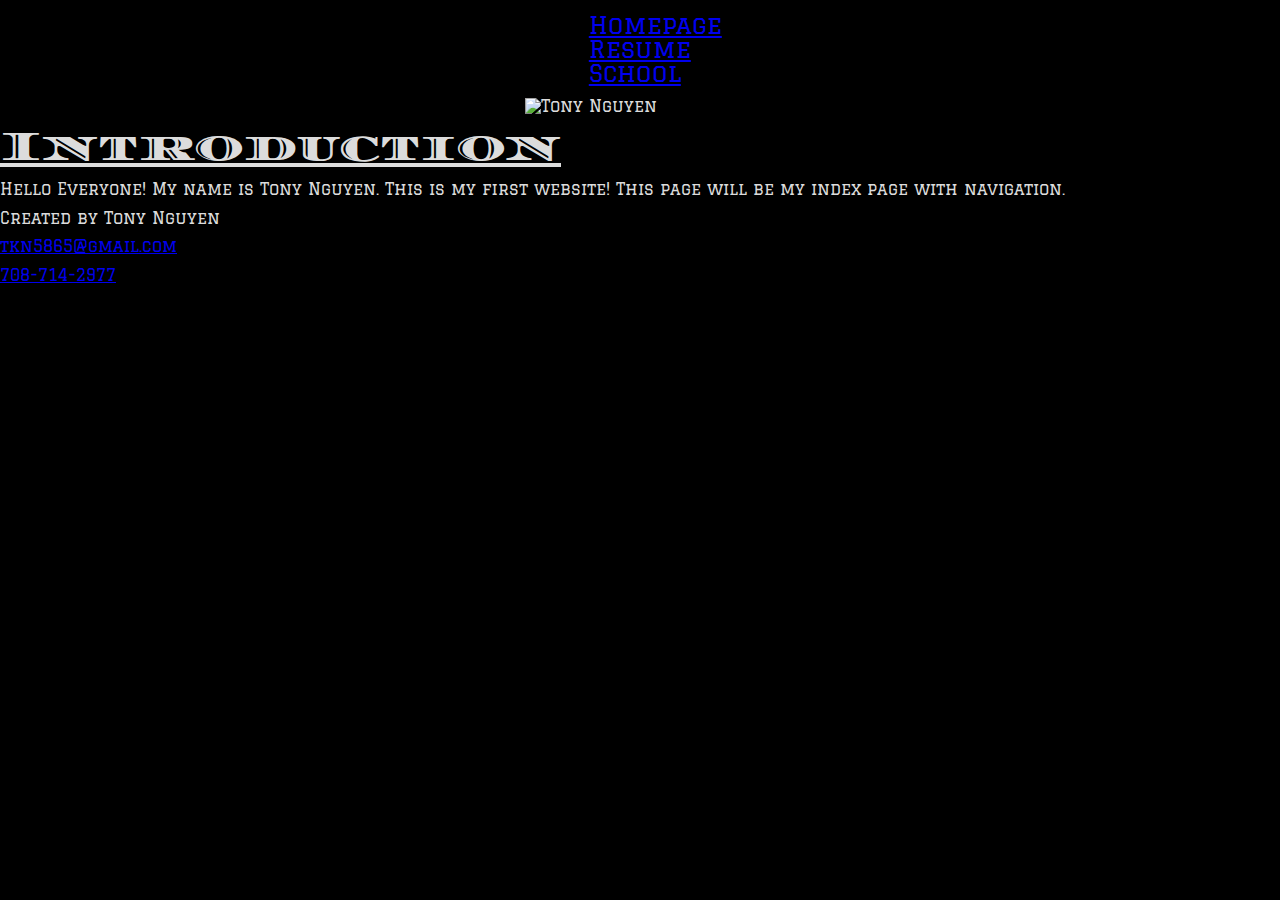
==== index.html @ 94b31c7f "Fixing My Pic 2" ====
<!DOCTYPE html>
<html lang="en">
	
<head>
	<meta charset="UTF-8">
	<title>Tony Nguyen - Homepage</title>
	<link rel="stylesheet" type="text/css" href="style.css"/>
	<link href="https://fonts.googleapis.com/css?family=Graduate" rel="stylesheet">
	<link href="https://fonts.googleapis.com/css?family=Diplomata+SC" rel="stylesheet">
</head>
<body>
	<header>
		<nav id="navmenu">
			<ul>
				<li><a href="index.html">Homepage</a></li>
				<li><a href="resume.html">Resume</a></li>
				<li><a href="school.html">School</a></li>
			</ul>
		</nav>
	</header>
	<p id="mypic">
		<img src="Images/Tony.JPG" alt="Tony Nguyen" width="300">
	</p>
	<section id="intro">
		<h1>Introduction</h1>
		<p>
			Hello Everyone! My name is Tony Nguyen. This is my first website! This page will be my index page with navigation.
		</p>
	</section>
	<footer id="footer">
		<p>
			Created by Tony Nguyen
		</p>
		<address>
			<p>
				<a href="mailto:tkn5865@gmail.com">tkn5865@gmail.com</a>
			</p>
			<p>
				<a href="tel:+17087142977">708-714-2977</a>
			</p>
		</address>
	</footer>
</body>
</html>
---- style.css ----
/* http://meyerweb.com/eric/tools/css/reset/
   v2.0 | 20110126
   License: none (public domain)
*/

html, body, div, span, applet, object, iframe,
h1, h2, h3, h4, h5, h6, p, blockquote, pre,
a, abbr, acronym, address, big, cite, code,
del, dfn, em, img, ins, kbd, q, s, samp,
small, strike, strong, sub, sup, tt, var,
b, u, i, center,
dl, dt, dd, ol, ul, li,
fieldset, form, label, legend,
table, caption, tbody, tfoot, thead, tr, th, td,
article, aside, canvas, details, embed,
figure, figcaption, footer, header, hgroup,
menu, nav, output, ruby, section, summary,
time, mark, audio, video {
    margin: 0;
    padding: 0;
    border: 0;
    font-size: 100%;
    font: inherit;
    vertical-align: baseline;
}

/* HTML5 display-role reset for older browsers */
article, aside, details, figcaption, figure,
footer, header, hgroup, menu, nav, section {
    display: block;
}
body {
    line-height: 1;
}
ol, ul {
    list-style: none;
}
blockquote, q {
    quotes: none;
}
blockquote:before, blockquote:after,
q:before, q:after {
    content: '';
    content: none;
}
table {
    border-collapse: collapse;
    border-spacing: 0;
}

/* Same across all three pages */
body {
	background-color: #000000;
	color: 	#DCDCDC;
	font-family: 'Graduate', cursive;
}

/* Same across all three pages */
h1,h2,h3 {
	font-family: 'Diplomata SC', cursive;
	font-size: 260%;
	text-decoration:underline;
}

/* Same across all three pages */
p {
	margin: 1% 2% 1% 0%;
}

nav {
	font-size: 150%;
	margin: 1% 2% 1% 46%;
}

#mypic {
	margin: 1% 2% 1% 41%;
}

#iitlogo {
	margin: 1% 2% 1% 33%;
}

#ulexperience1, #ulexperience2, #ulexperience3, #ulschools, #ulskills {
	margin: 1% 2% 1% 2%;
	list-style: square;
}

#ulclass1, #ulclass2 {
	margin: 1% 2% 1% 3%;
	list-style-image: url('http://findicons.com/files/icons/1620/crystal_project/32/mycomputer.png');
}
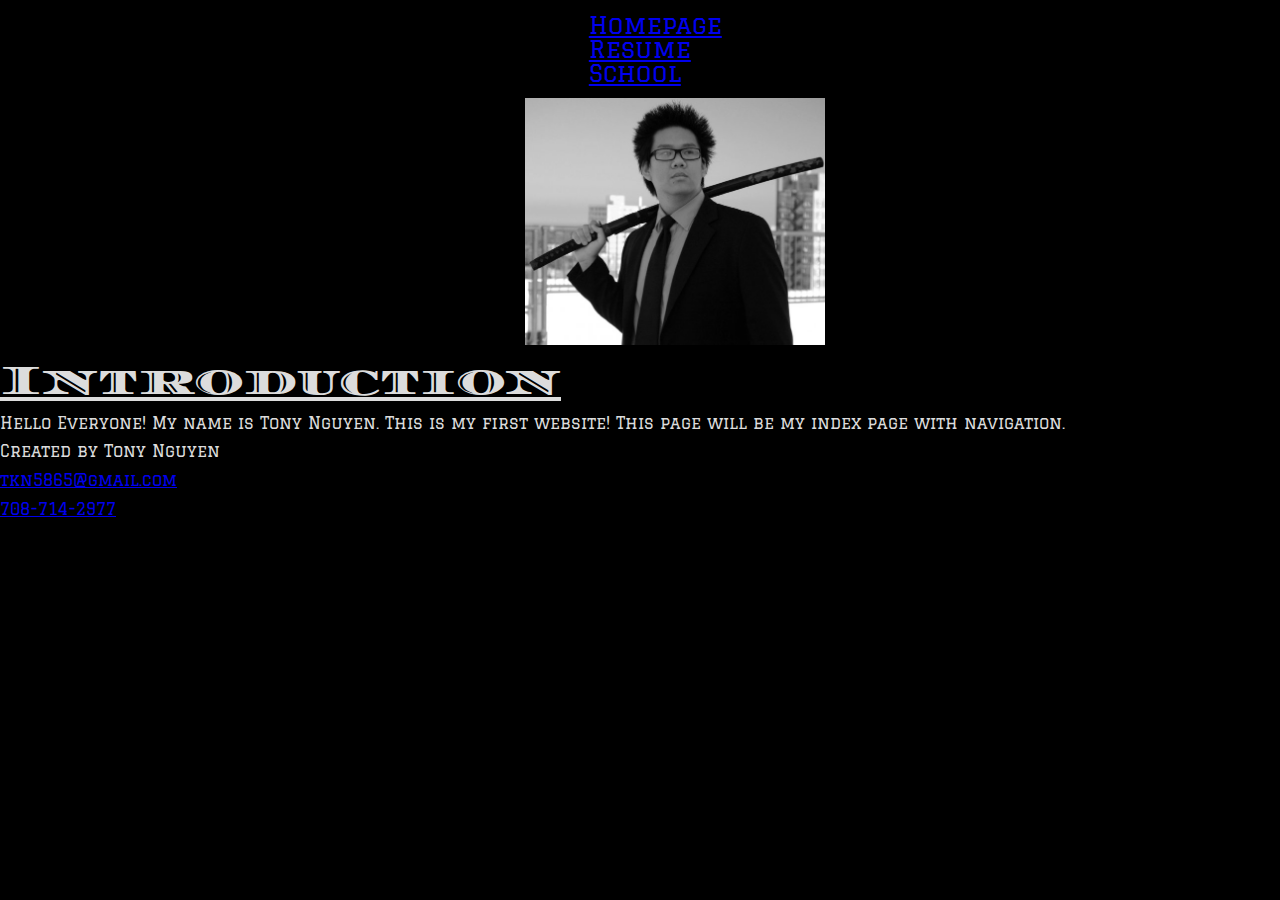
==== commit 9933c1eb: "My Pic 3" ====
--- a/index.html
+++ b/index.html
@@ -19,7 +19,7 @@
 		</nav>
 	</header>
 	<p id="mypic">
-		<img src="Images/Tony.JPG" alt="Tony Nguyen" width="300">
+		<img src="Images/Tony.jpg" alt="Tony Nguyen" width="300">
 	</p>
 	<section id="intro">
 		<h1>Introduction</h1>
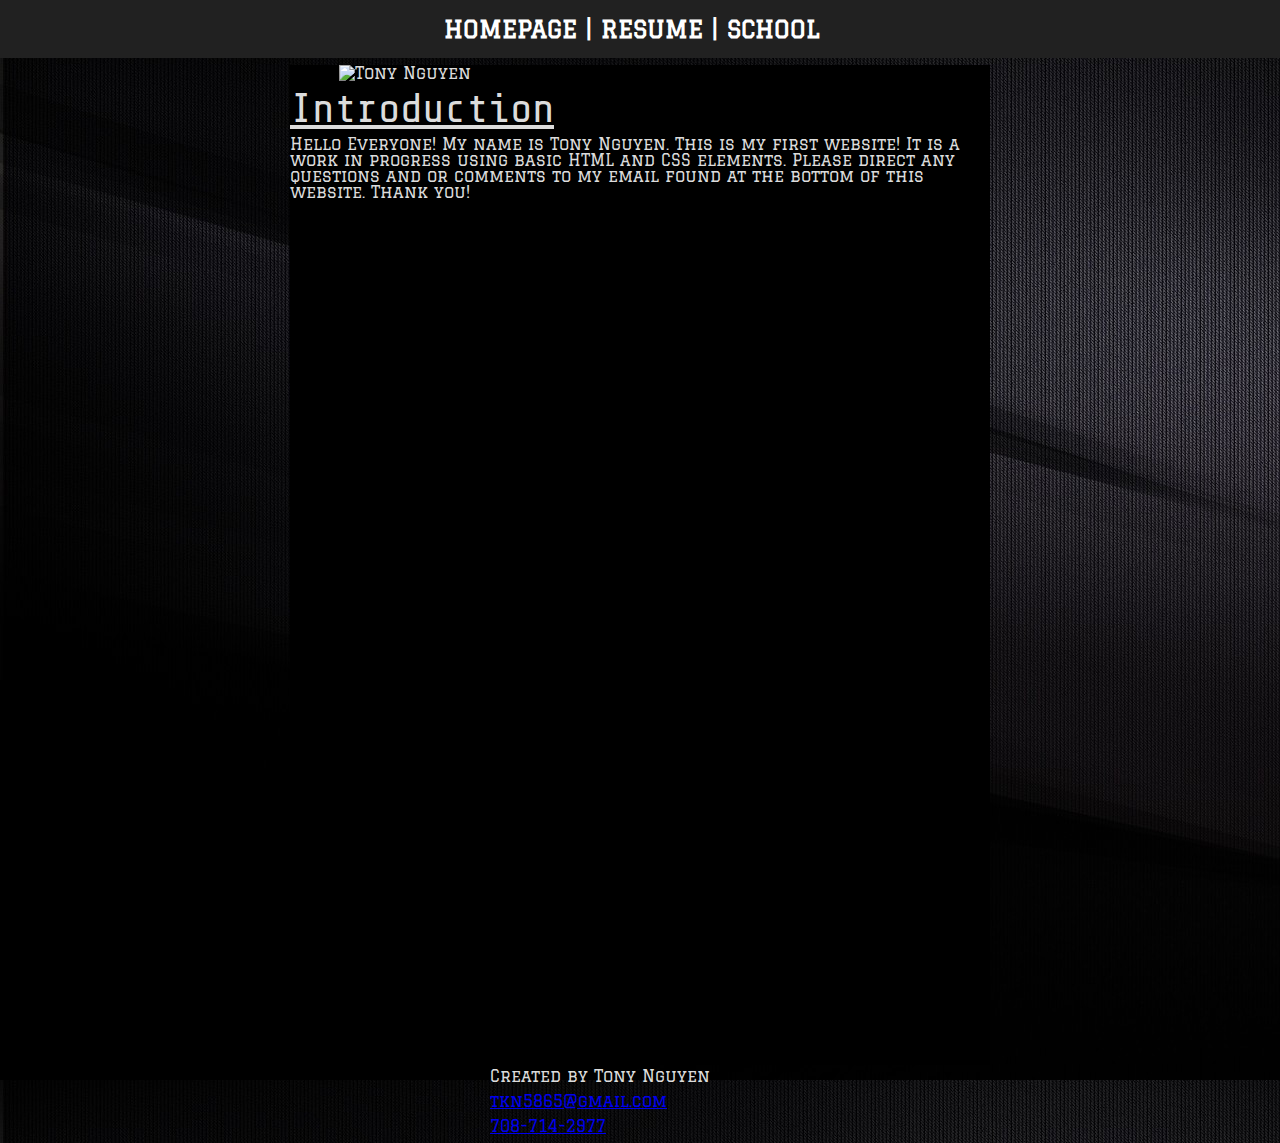
==== commit 9debf913: "Final Draft of Project 2 (Live Version)" ====
--- a/index.html
+++ b/index.html
@@ -6,27 +6,32 @@
 	<title>Tony Nguyen - Homepage</title>
 	<link rel="stylesheet" type="text/css" href="style.css"/>
 	<link href="https://fonts.googleapis.com/css?family=Graduate" rel="stylesheet">
-	<link href="https://fonts.googleapis.com/css?family=Diplomata+SC" rel="stylesheet">
+	<link href="https://fonts.googleapis.com/css?family=Share+Tech+Mono" rel="stylesheet">
 </head>
 <body>
 	<header>
 		<nav id="navmenu">
 			<ul>
-				<li><a href="index.html">Homepage</a></li>
-				<li><a href="resume.html">Resume</a></li>
+				<li><a href="index.html">Homepage | </a></li>
+				<li><a href="resume.html">Resume | </a></li>
 				<li><a href="school.html">School</a></li>
 			</ul>
 		</nav>
 	</header>
-	<p id="mypic">
-		<img src="Images/Tony.jpg" alt="Tony Nguyen" width="300">
-	</p>
-	<section id="intro">
-		<h1>Introduction</h1>
-		<p>
-			Hello Everyone! My name is Tony Nguyen. This is my first website! This page will be my index page with navigation.
+	<div id=indexmain>
+		<p id="mypic">
+			<img src="Images/Tony.JPG" alt="Tony Nguyen">
 		</p>
-	</section>
+		<section id="intro">
+			<h1>Introduction</h1>
+			<p>
+				Hello Everyone! My name is Tony Nguyen. This is my first website!
+				It is a work in progress using basic HTML and CSS elements.
+				Please direct any questions and or comments to my email found at the bottom of this website.
+				Thank you!
+			</p>
+		</section>
+	</div>
 	<footer id="footer">
 		<p>
 			Created by Tony Nguyen
--- a/style.css
+++ b/style.css
@@ -50,6 +50,7 @@
 
 /* Same across all three pages */
 body {
+	background-image: url(Images/BgImage.jpg);
 	background-color: #000000;
 	color: 	#DCDCDC;
 	font-family: 'Graduate', cursive;
@@ -57,27 +58,56 @@
 
 /* Same across all three pages */
 h1,h2,h3 {
-	font-family: 'Diplomata SC', cursive;
+	font-family: 'Share Tech Mono', monospace;
 	font-size: 260%;
-	text-decoration:underline;
+	text-decoration: underline;
 }
 
 /* Same across all three pages */
 p {
-	margin: 1% 2% 1% 0%;
+	margin: 1% 2% 3% 0%;
 }
 
-nav {
+nav#navmenu {
+	background-color: #212121;
+}
+
+nav#navmenu ul {
+	list-style-type: none;
+	padding: 1%;
+	width: 400px;
+	margin: 0px auto;
+	overflow: hidden;
+}
+
+nav#navmenu ul li {
+	float: left;
+	padding: 1%;
+}
+
+nav#navmenu ul li a {
+	display: block;
 	font-size: 150%;
-	margin: 1% 2% 1% 46%;
+	color: #fff;
+	font-family: 'Graduate', cursive;
+	font-weight: bold;
+	text-decoration: none;
+	text-align: center;
+	text-transform: uppercase;
+}
+
+nav#navmenu ul li a:hover {
+	color: #000000;
+	background-color: #ccc;
+	text-decoration: underline;
 }
 
 #mypic {
-	margin: 1% 2% 1% 41%;
+	margin: 1% 1% 1% 7%;
 }
 
 #iitlogo {
-	margin: 1% 2% 1% 33%;
+	margin: 1% 1% 1% 10%;
 }
 
 #ulexperience1, #ulexperience2, #ulexperience3, #ulschools, #ulskills {
@@ -86,6 +116,31 @@
 }
 
 #ulclass1, #ulclass2 {
-	margin: 1% 2% 1% 3%;
+	margin: 1% 2% 1% 7%;
 	list-style-image: url('http://findicons.com/files/icons/1620/crystal_project/32/mycomputer.png');
 }
+
+
+
+#footer {
+	margin: 0px auto;
+	width: 300px;
+}
+
+/*Fixed Pages*/
+#indexmain, #resumemain {
+	height: 1000px;
+	width: 700px;
+	background-color: #000000;
+	margin-left: auto;
+	margin-right: auto;
+}
+
+/*Fluid Page*/
+#schoolmain {
+	width: 40%;
+	margin-left: 30%;
+	float: left;
+	background-color: #000000;
+}
+
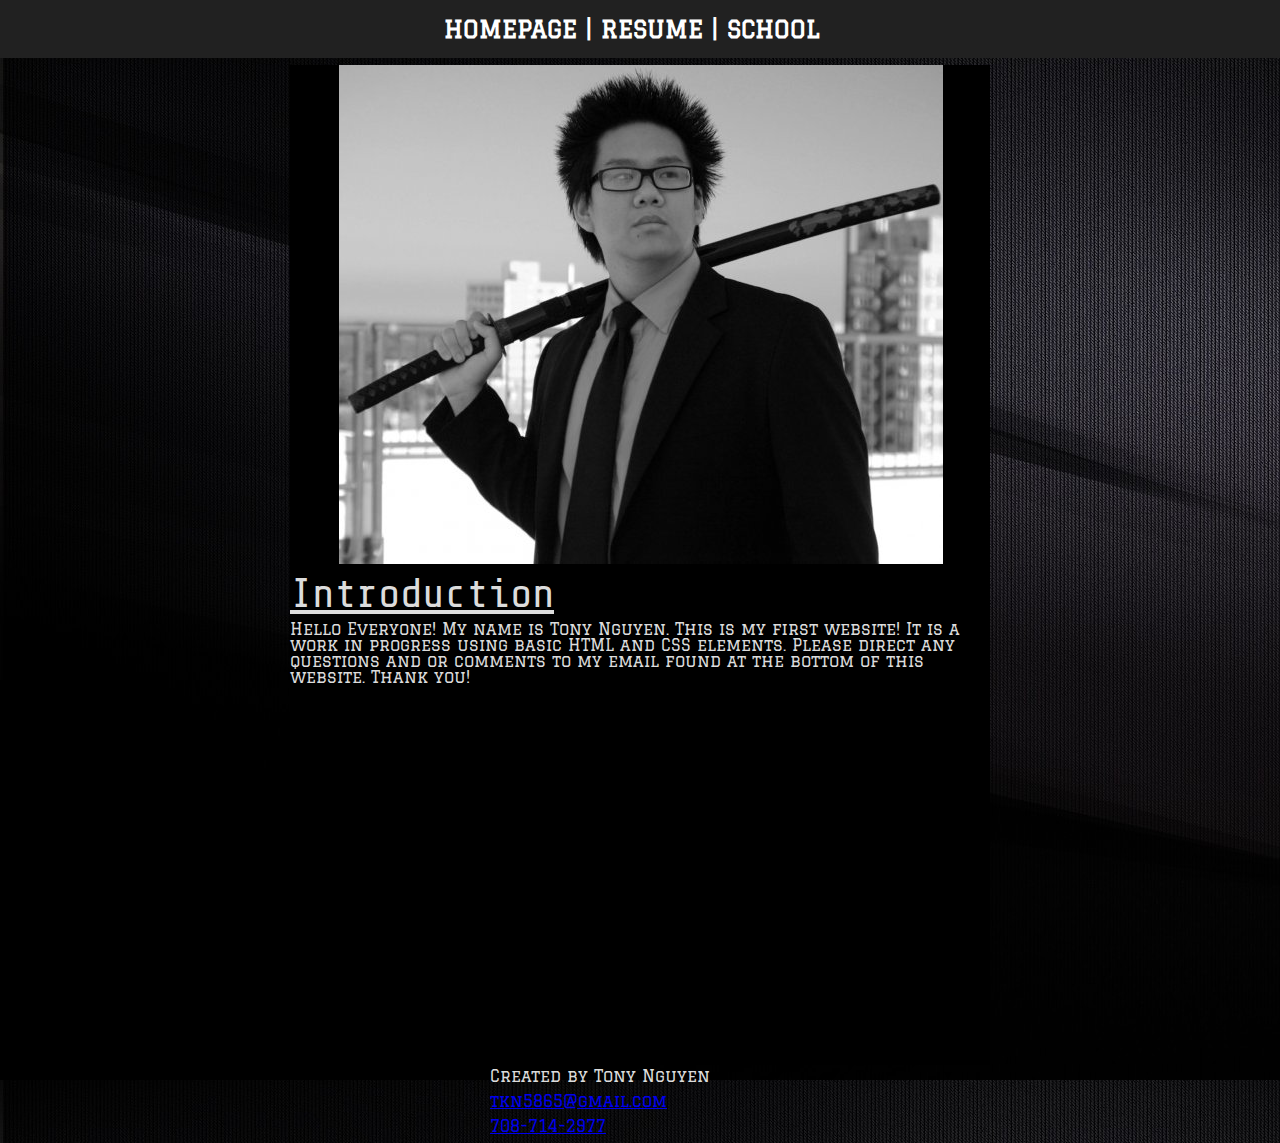
==== commit 3cd0f063: "Fixed Picture" ====
--- a/index.html
+++ b/index.html
@@ -20,7 +20,7 @@
 	</header>
 	<div id=indexmain>
 		<p id="mypic">
-			<img src="Images/Tony.JPG" alt="Tony Nguyen">
+			<img src="Images/Tony.jpg" alt="Tony Nguyen">
 		</p>
 		<section id="intro">
 			<h1>Introduction</h1>
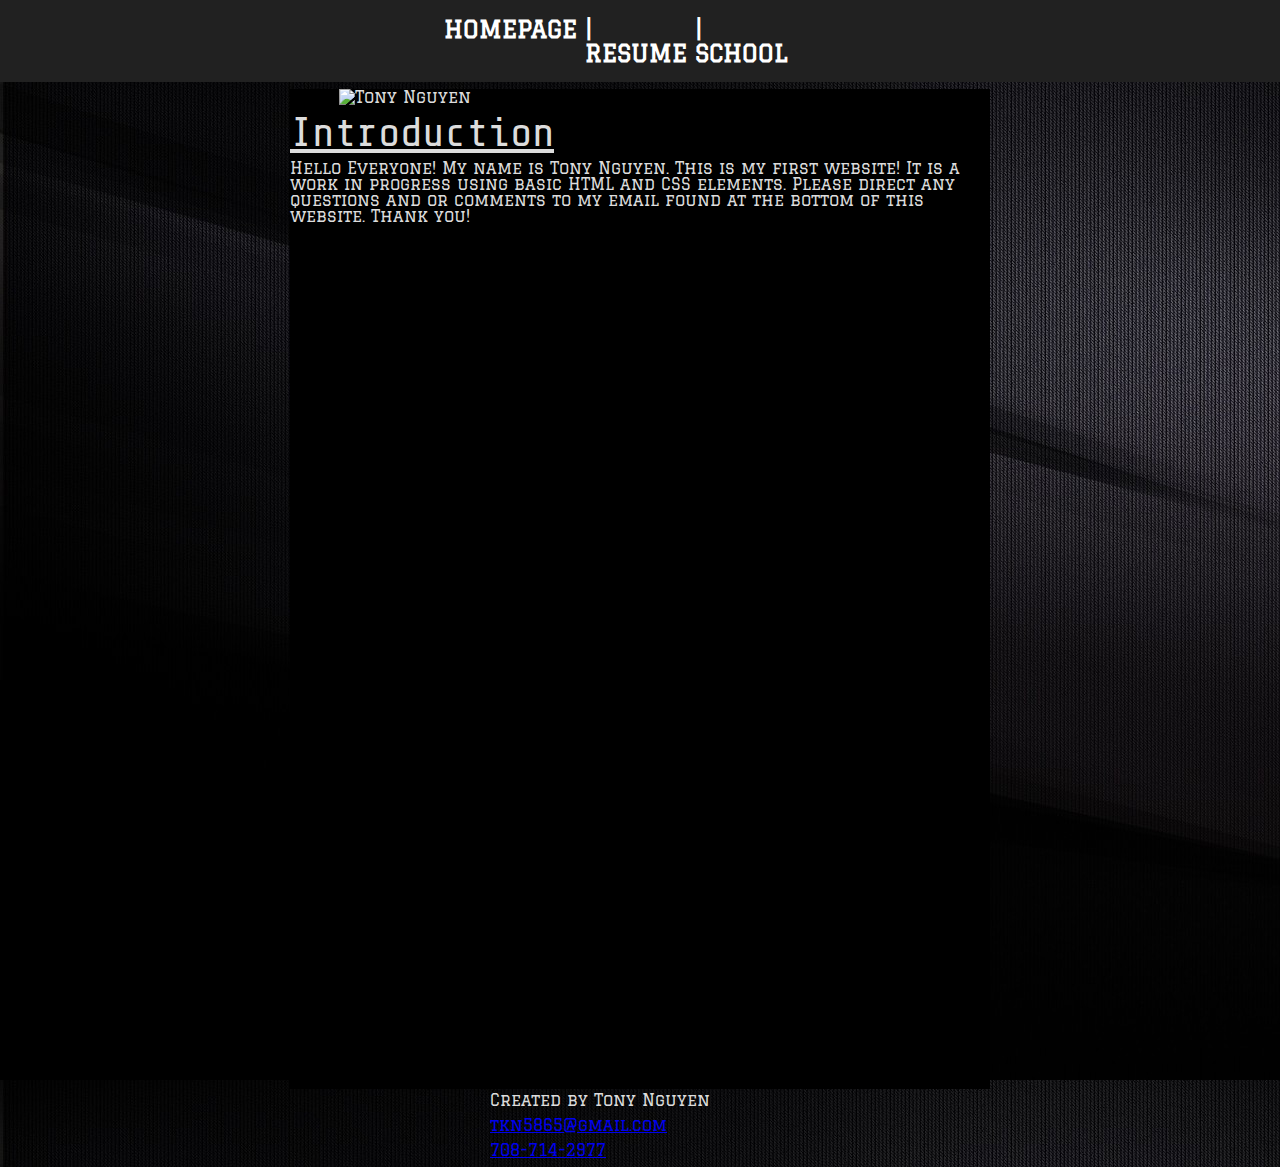
==== commit 4fdc9559: "Project 3 Revision" ====
--- a/index.html
+++ b/index.html
@@ -4,23 +4,23 @@
 <head>
 	<meta charset="UTF-8">
 	<title>Tony Nguyen - Homepage</title>
-	<link rel="stylesheet" type="text/css" href="style.css"/>
+	<link rel="stylesheet" type="text/css" href="CSS/style.css"/>
 	<link href="https://fonts.googleapis.com/css?family=Graduate" rel="stylesheet">
 	<link href="https://fonts.googleapis.com/css?family=Share+Tech+Mono" rel="stylesheet">
 </head>
 <body>
 	<header>
 		<nav id="navmenu">
-			<ul>
-				<li><a href="index.html">Homepage | </a></li>
-				<li><a href="resume.html">Resume | </a></li>
+			<ul id="navlist">
+				<li><a href="index.html">Homepage </a></li>
+				<li><a href="resume.html">Resume </a></li>
 				<li><a href="school.html">School</a></li>
 			</ul>
 		</nav>
 	</header>
 	<div id=indexmain>
 		<p id="mypic">
-			<img src="Images/Tony.jpg" alt="Tony Nguyen">
+			<img src="Images/Tony.JPG" alt="Tony Nguyen">
 		</p>
 		<section id="intro">
 			<h1>Introduction</h1>
--- a/CSS/style.css
+++ b/CSS/style.css
@@ -0,0 +1,157 @@
+/* http://meyerweb.com/eric/tools/css/reset/
+   v2.0 | 20110126
+   License: none (public domain)
+*/
+
+html, body, div, span, applet, object, iframe,
+h1, h2, h3, h4, h5, h6, p, blockquote, pre,
+a, abbr, acronym, address, big, cite, code,
+del, dfn, em, img, ins, kbd, q, s, samp,
+small, strike, strong, sub, sup, tt, var,
+b, u, i, center,
+dl, dt, dd, ol, ul, li,
+fieldset, form, label, legend,
+table, caption, tbody, tfoot, thead, tr, th, td,
+article, aside, canvas, details, embed,
+figure, figcaption, footer, header, hgroup,
+menu, nav, output, ruby, section, summary,
+time, mark, audio, video {
+    margin: 0;
+    padding: 0;
+    border: 0;
+    font-size: 100%;
+    font: inherit;
+    vertical-align: baseline;
+}
+
+/* HTML5 display-role reset for older browsers */
+article, aside, details, figcaption, figure,
+footer, header, hgroup, menu, nav, section {
+    display: block;
+}
+body {
+    line-height: 1;
+}
+ol, ul {
+    list-style: none;
+}
+blockquote, q {
+    quotes: none;
+}
+blockquote:before, blockquote:after,
+q:before, q:after {
+    content: '';
+    content: none;
+}
+table {
+    border-collapse: collapse;
+    border-spacing: 0;
+}
+
+/* Same across all three pages */
+body {
+	background-image: url(../Images/BgImage.jpg);
+	background-color: #000000;
+	color: 	#DCDCDC;
+	font-family: 'Graduate', cursive;
+}
+
+/* Same across all three pages */
+h1,h2,h3 {
+	font-family: 'Share Tech Mono', monospace;
+	font-size: 260%;
+	text-decoration: underline;
+}
+
+/* Same across all three pages */
+p {
+	margin: 1% 2% 3% 0%;
+}
+
+nav#navmenu {
+	background-color: #212121;
+}
+
+nav#navmenu ul {
+	list-style-type: none;
+	padding: 1%;
+	width: 400px;
+	margin: 0px auto;
+	overflow: hidden;
+}
+
+nav#navmenu ul li {
+	float: left;
+	padding: 1%;
+}
+
+nav#navmenu ul li a {
+	display: block;
+	font-size: 150%;
+	color: #fff;
+	font-family: 'Graduate', cursive;
+	font-weight: bold;
+	text-decoration: none;
+	text-align: center;
+	text-transform: uppercase;
+}
+
+nav#navmenu ul li a:hover {
+	color: #000000;
+	background-color: #ccc;
+	text-decoration: underline;
+}
+
+#navlist li:before {
+	content: "|";
+	color: #fff;
+	font-weight: bold;
+	font-size: 150%;
+}
+
+#navlist li:first-child:before {
+	content: "";
+}
+
+#mypic {
+	margin: 1% 1% 1% 7%;
+}
+
+#iitlogo {
+	margin: 1% 1% 1% 10%;
+}
+
+#ulexperience1, #ulexperience2, #ulexperience3, #ulschools, #ulskills {
+	margin: 1% 2% 1% 2%;
+	list-style: square;
+}
+
+#ulclass1, #ulclass2, #ulclass3, #ulclass4 {
+	margin: 1% 2% 1% 7%;
+	list-style-image: url('http://findicons.com/files/icons/1620/crystal_project/32/mycomputer.png');
+}
+
+
+
+#footer {
+	margin: 0px auto;
+	width: 300px;
+}
+
+/*Fixed Pages*/
+#indexmain, #resumemain {
+	height: 1000px;
+	width: 700px;
+	background-color: #000000;
+	margin-left: auto;
+	margin-right: auto;
+}
+
+/*Fluid Page*/
+#schoolmain {
+	width: 40%;
+	margin-left: 30%;
+	float: left;
+	background-color: #000000;
+}
+
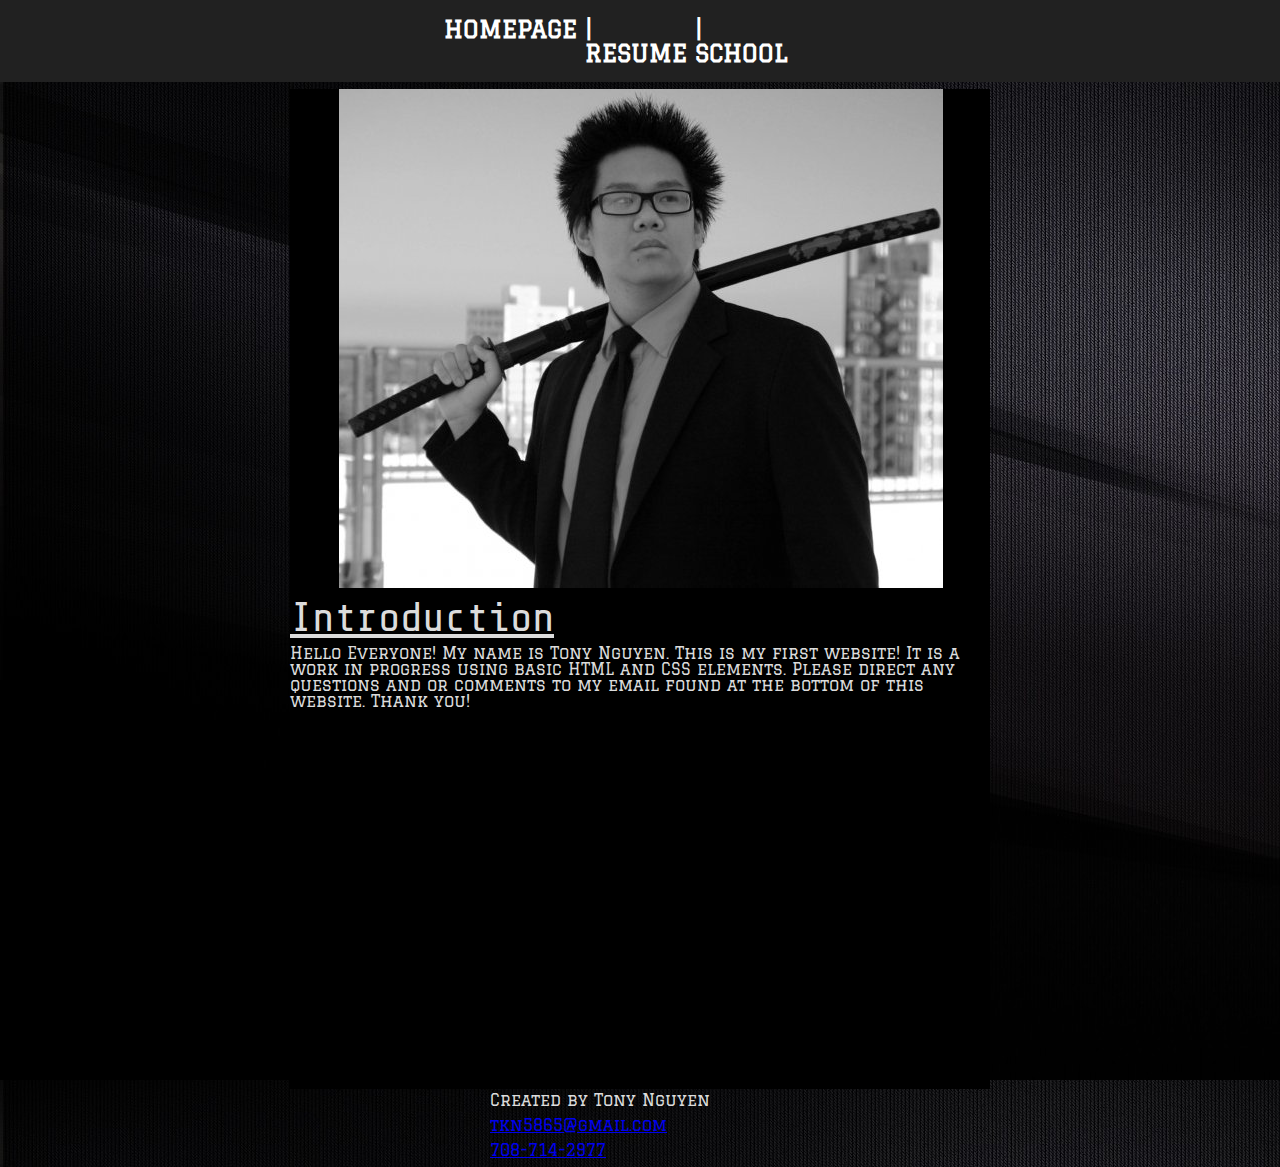
==== commit 5c99a4f1: "Fixed Prof Pic" ====
--- a/index.html
+++ b/index.html
@@ -20,7 +20,7 @@
 	</header>
 	<div id=indexmain>
 		<p id="mypic">
-			<img src="Images/Tony.JPG" alt="Tony Nguyen">
+			<img src="Images/Tony.jpg" alt="Tony Nguyen">
 		</p>
 		<section id="intro">
 			<h1>Introduction</h1>
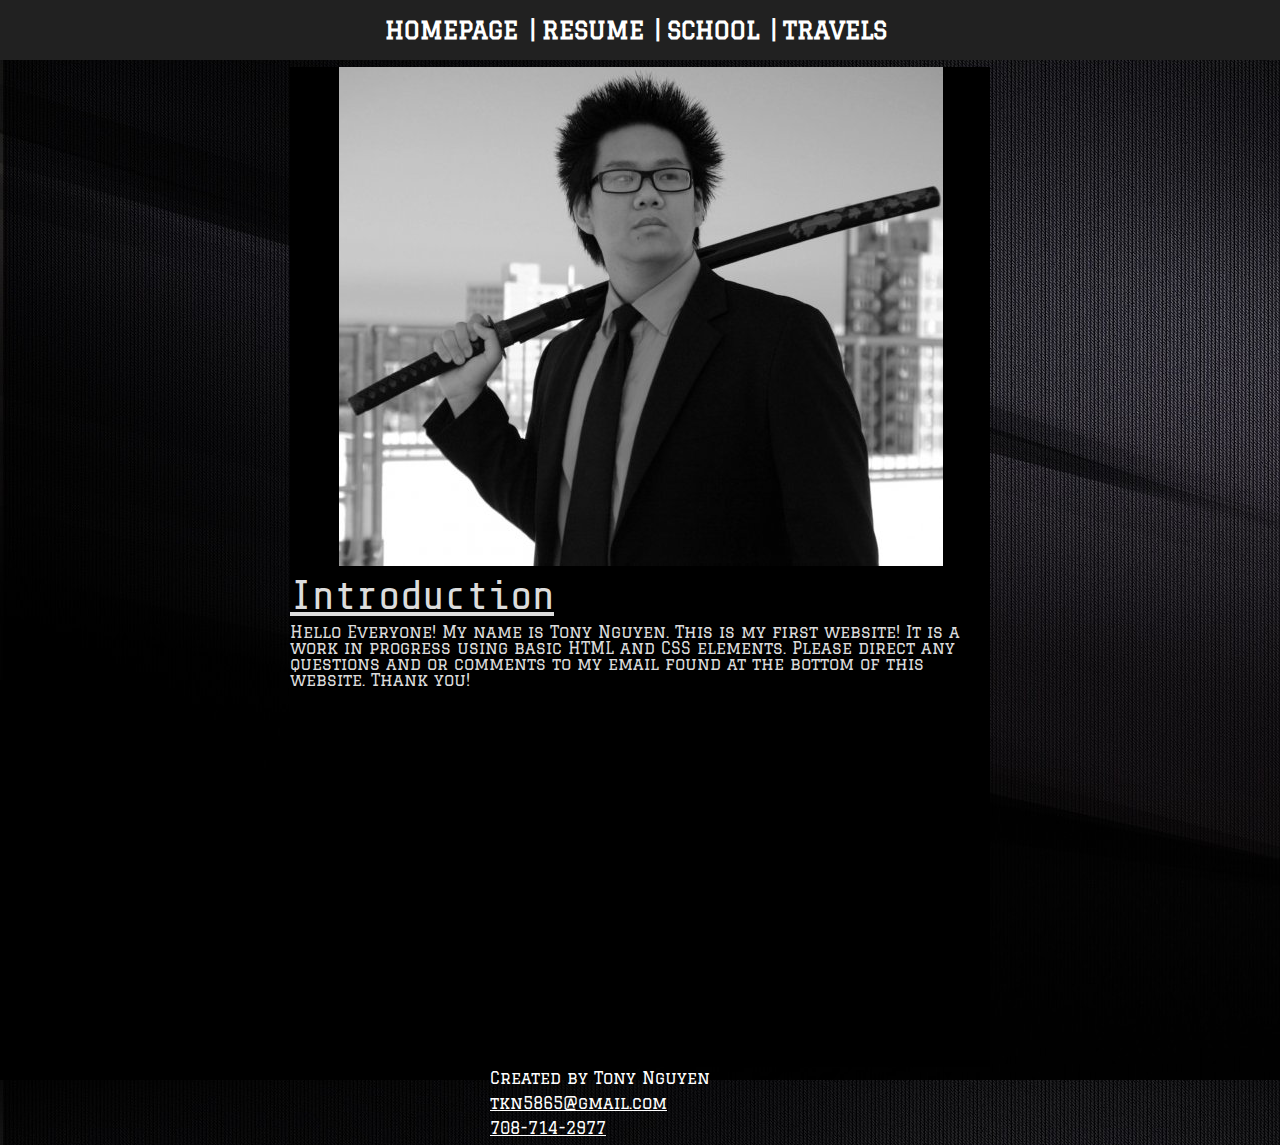
==== commit 520d9a57: "3rd Final Draft 1" ====
--- a/index.html
+++ b/index.html
@@ -1,6 +1,5 @@
 <!DOCTYPE html>
 <html lang="en">
-	
 <head>
 	<meta charset="UTF-8">
 	<title>Tony Nguyen - Homepage</title>
@@ -15,6 +14,7 @@
 				<li><a href="index.html">Homepage </a></li>
 				<li><a href="resume.html">Resume </a></li>
 				<li><a href="school.html">School</a></li>
+				<li><a href="travel.html">Travels</a></li>
 			</ul>
 		</nav>
 	</header>
--- a/CSS/style.css
+++ b/CSS/style.css
@@ -75,7 +75,7 @@
 nav#navmenu ul {
 	list-style-type: none;
 	padding: 1%;
-	width: 400px;
+	width: 530px;
 	margin: 0px auto;
 	overflow: hidden;
 }
@@ -86,7 +86,6 @@
 }
 
 nav#navmenu ul li a {
-	display: block;
 	font-size: 150%;
 	color: #fff;
 	font-family: 'Graduate', cursive;
@@ -94,6 +93,7 @@
 	text-decoration: none;
 	text-align: center;
 	text-transform: uppercase;
+	
 }
 
 nav#navmenu ul li a:hover {
@@ -107,6 +107,7 @@
 	color: #fff;
 	font-weight: bold;
 	font-size: 150%;
+	padding-right: 5px;
 }
 
 #navlist li:first-child:before {
@@ -118,7 +119,8 @@
 }
 
 #iitlogo {
-	margin: 1% 1% 1% 10%;
+	margin-left: auto;
+	margin-right: auto;
 }
 
 #ulexperience1, #ulexperience2, #ulexperience3, #ulschools, #ulskills {
@@ -136,6 +138,11 @@
 #footer {
 	margin: 0px auto;
 	width: 300px;
+	color: #fff;
+}
+
+#footer a {
+	color: #fff;
 }
 
 /*Fixed Pages*/
@@ -147,6 +154,11 @@
 	margin-right: auto;
 }
 
+#linkedin a {
+	color: #fff;
+	text-decoration: none;
+}
+
 /*Fluid Page*/
 #schoolmain {
 	width: 40%;
@@ -155,3 +167,47 @@
 	background-color: #000000;
 }
 
+#ytvid {
+	margin: auto;
+}
+
+/*Slideshow CSS*/
+#slides {
+    display: none
+}
+
+.container {
+    margin: 0 auto
+}
+
+/* For tablets & smart phones */
+@media (max-width: 767px) {
+    body {
+		padding-left: 20px;
+        padding-right: 20px;
+    }
+	.container {
+        width: auto;
+    }
+}
+
+/* For smartphones */
+@media (max-width: 480px) {
+    .container {
+        width: auto;
+    }
+}
+
+/* For smaller displays like laptops */
+@media (min-width: 768px) and (max-width: 979px) {
+    .container {
+        width: 724px;
+    }
+}
+
+/* For larger displays */
+@media (min-width: 1200px) {
+    .container {
+        width: 1170px;
+    }
+}
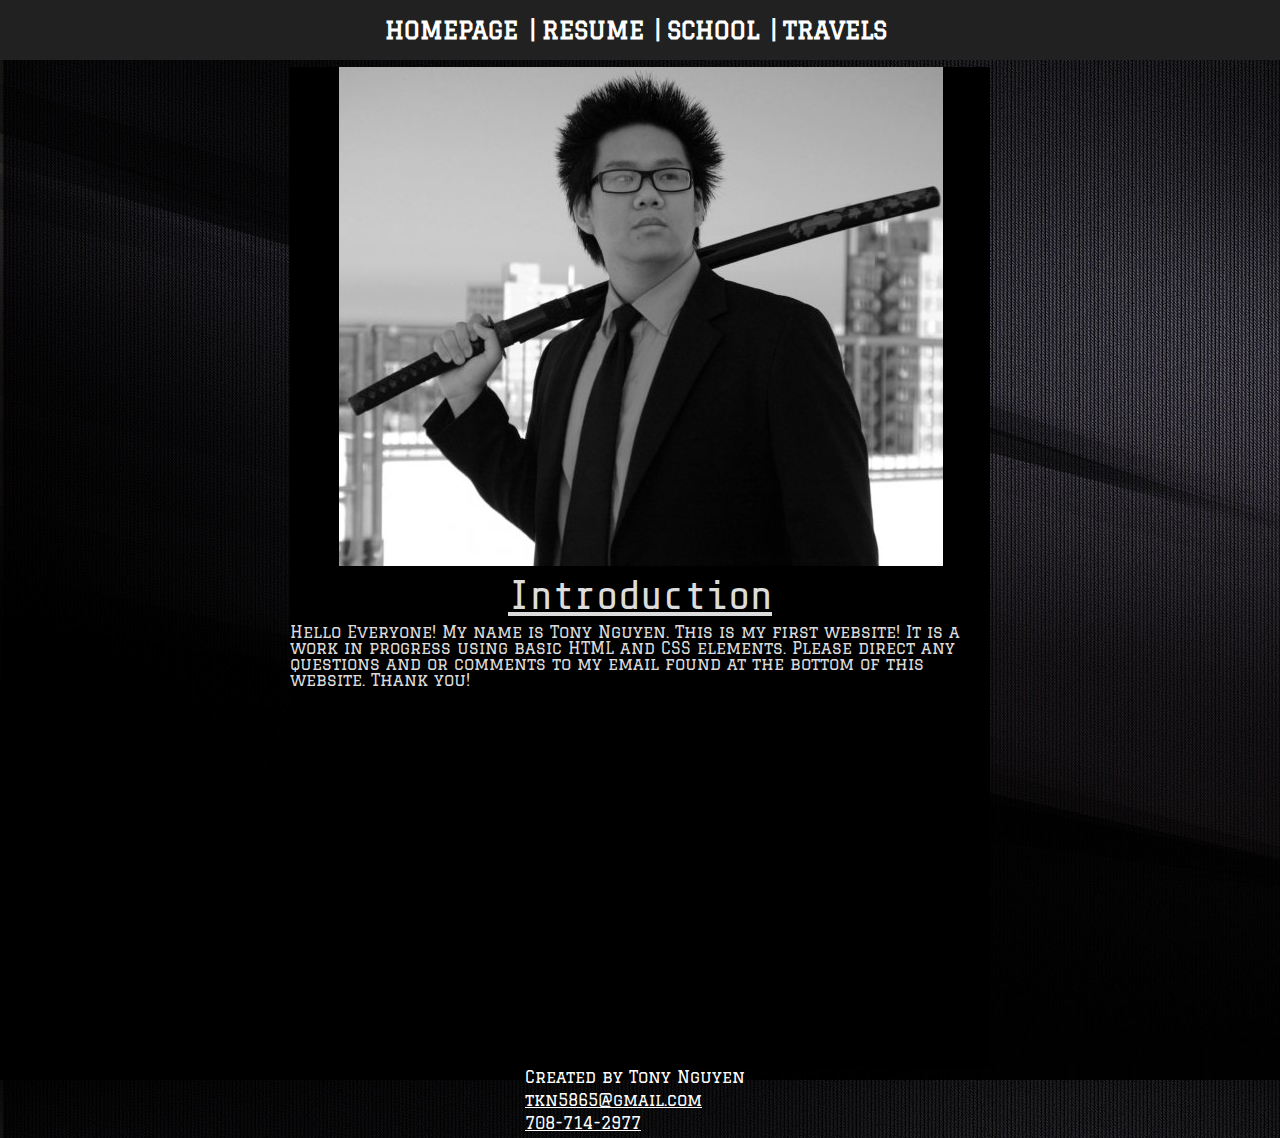
==== commit 834d211f: "Project 3 Deliverable 3" ====
--- a/index.html
+++ b/index.html
@@ -3,6 +3,7 @@
 <head>
 	<meta charset="UTF-8">
 	<title>Tony Nguyen - Homepage</title>
+	<link rel="stylesheet" type="text/css" href="CSS/normalize.css"/>
 	<link rel="stylesheet" type="text/css" href="CSS/style.css"/>
 	<link href="https://fonts.googleapis.com/css?family=Graduate" rel="stylesheet">
 	<link href="https://fonts.googleapis.com/css?family=Share+Tech+Mono" rel="stylesheet">
@@ -23,7 +24,7 @@
 			<img src="Images/Tony.jpg" alt="Tony Nguyen">
 		</p>
 		<section id="intro">
-			<h1>Introduction</h1>
+			<h1 class="titles">Introduction</h1>
 			<p>
 				Hello Everyone! My name is Tony Nguyen. This is my first website!
 				It is a work in progress using basic HTML and CSS elements.
--- a/CSS/style.css
+++ b/CSS/style.css
@@ -1,53 +1,3 @@
-/* http://meyerweb.com/eric/tools/css/reset/
-   v2.0 | 20110126
-   License: none (public domain)
-*/
-
-html, body, div, span, applet, object, iframe,
-h1, h2, h3, h4, h5, h6, p, blockquote, pre,
-a, abbr, acronym, address, big, cite, code,
-del, dfn, em, img, ins, kbd, q, s, samp,
-small, strike, strong, sub, sup, tt, var,
-b, u, i, center,
-dl, dt, dd, ol, ul, li,
-fieldset, form, label, legend,
-table, caption, tbody, tfoot, thead, tr, th, td,
-article, aside, canvas, details, embed,
-figure, figcaption, footer, header, hgroup,
-menu, nav, output, ruby, section, summary,
-time, mark, audio, video {
-    margin: 0;
-    padding: 0;
-    border: 0;
-    font-size: 100%;
-    font: inherit;
-    vertical-align: baseline;
-}
-
-/* HTML5 display-role reset for older browsers */
-article, aside, details, figcaption, figure,
-footer, header, hgroup, menu, nav, section {
-    display: block;
-}
-body {
-    line-height: 1;
-}
-ol, ul {
-    list-style: none;
-}
-blockquote, q {
-    quotes: none;
-}
-blockquote:before, blockquote:after,
-q:before, q:after {
-    content: '';
-    content: none;
-}
-table {
-    border-collapse: collapse;
-    border-spacing: 0;
-}
-
 /* Same across all three pages */
 body {
 	background-image: url(../Images/BgImage.jpg);
@@ -119,6 +69,7 @@
 }
 
 #iitlogo {
+	width: 100%;
 	margin-left: auto;
 	margin-right: auto;
 }
@@ -133,11 +84,9 @@
 	list-style-image: url('http://findicons.com/files/icons/1620/crystal_project/32/mycomputer.png');
 }
 
-
-
 #footer {
 	margin: 0px auto;
-	width: 300px;
+	width: 230px;
 	color: #fff;
 }
 
@@ -171,43 +120,33 @@
 	margin: auto;
 }
 
-/*Slideshow CSS*/
-#slides {
-    display: none
+.titles {
+	text-align: center;
+}
+
+/* Slider CSS */
+#slider {
+    width: 600px;
+    height: 400px;
+    overflow: hidden;
+}
+
+#slider .slides {
+    display: block;
+    width: 6000px;
+    height: 400px;
+    margin: 0;
+    padding: 0;
+}
+
+#slider .slide {
+    float: left;
+    list-style-type: none;
+    width: 720px;
+    height: 400px;
 }
 
 .container {
-    margin: 0 auto
-}
-
-/* For tablets & smart phones */
-@media (max-width: 767px) {
-    body {
-		padding-left: 20px;
-        padding-right: 20px;
-    }
-	.container {
-        width: auto;
-    }
-}
-
-/* For smartphones */
-@media (max-width: 480px) {
-    .container {
-        width: auto;
-    }
-}
-
-/* For smaller displays like laptops */
-@media (min-width: 768px) and (max-width: 979px) {
-    .container {
-        width: 724px;
-    }
-}
-
-/* For larger displays */
-@media (min-width: 1200px) {
-    .container {
-        width: 1170px;
-    }
-}
+	margin-left: 35%;
+	float: left;
+}